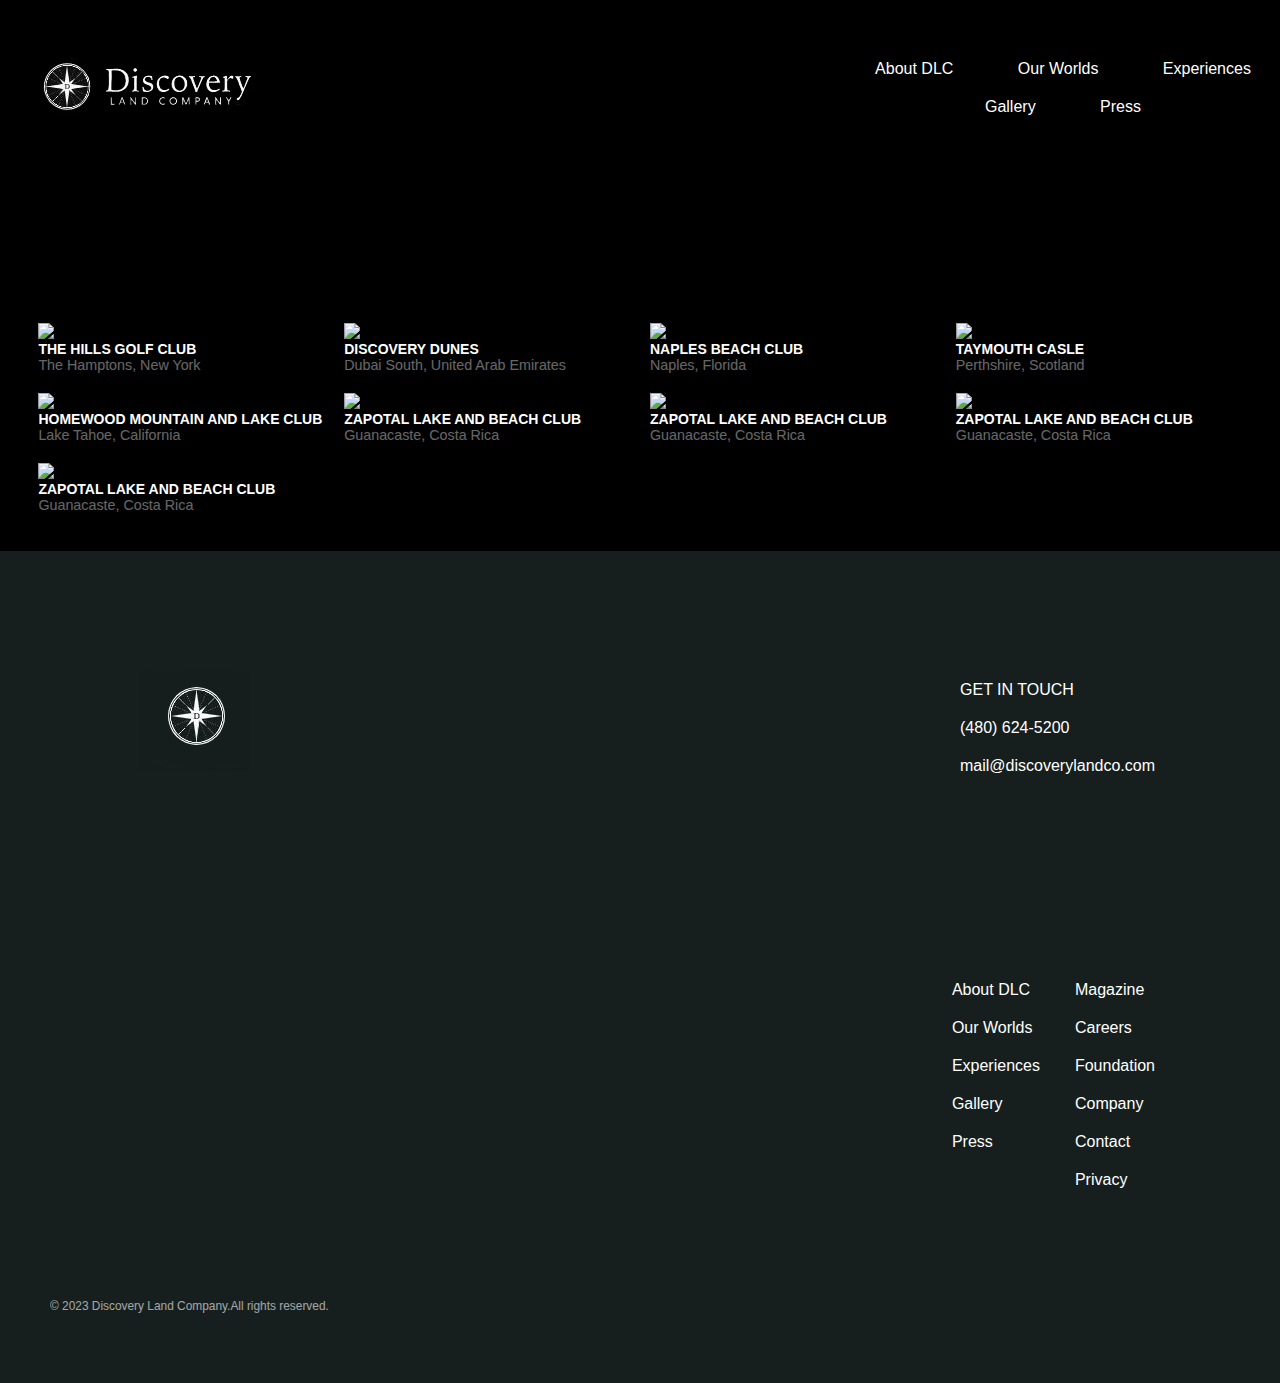
==== HTML/index.html @ 9ff891bf "discovery land webpages" ====
<!DOCTYPE html>
<html>

<head>
    <title>Our Worlds - Discovery Land Company</title>
    <link rel="stylesheet" type="text/css" href="../CSS/style.css">
</head>

<body>
    <header>
        <div class="header">
            <img class="logo" src="../assets/logo3.png" alt="" width="246" height="81">

            <nav>
                <ul>
                    <li><a class="text1" href="#">About DLC</a></li>
                    <li><a class="text1" href="../HTML/index.html">Our Worlds</a></li>
                    <li><a class="text1" href="#">Experiences</a></li>
                    <li><a class="text1" href="../HTML/Gallery.html">Gallery</a></li>
                    <li><a class="text1" href="#">Press</a></li>
                </ul>
            </nav>
        </div>
    </header>

    

        <div class="grid-container">
            <div class="grid-item">
                <img src="https://discoverylandco.com/imager/images/9708/MATT6402-1-1_220722_203757_d169f13de117664acdaa1543841b7c16.jpg"
                alt="World 2" width="254" height="132">
                <h3>THE HILLS GOLF CLUB</h3>
                <p>The Hamptons, New York</p>
            </div>
            <div class="grid-item">
                <img src="https://discoverylandco.com/imager/images/9737/GettyImages-1366370947-1_220928_235008_d169f13de117664acdaa1543841b7c16.jpg"
                alt="World 2" width="254" height="132">
                <h3>DISCOVERY DUNES</h3>
                <p>Dubai South, United Arab Emirates</p>
            </div>
            <div class="grid-item">
                <img src="https://discoverylandco.com/imager/images/9137/beach_girl_in_white_001-1_d169f13de117664acdaa1543841b7c16.jpg"
                alt="World 2" width="254" height="132">
                <h3>NAPLES BEACH CLUB</h3>
                <p>Naples, Florida</p>
            </div>
            <div class="grid-item">
                <img src="https://discoverylandco.com/imager/images/9720/ED5EB2-2_d169f13de117664acdaa1543841b7c16.jpg"
                alt="World 2" width="254" height="132">
                <h3>TAYMOUTH CASLE</h3>
                <p>Perthshire, Scotland</p>
            </div>
            <div class="grid-item">
                <img src="https://discoverylandco.com/imager/images/9526/Homewood_Andy-Carlson_OP_february_2022_DJI_056400010-1_d169f13de117664acdaa1543841b7c16.jpg"
                alt="World 2" width="254" height="132">
                <h3>HOMEWOOD MOUNTAIN AND LAKE CLUB</h3>
                <p>Lake Tahoe, California</p>
            </div>
            <div class="grid-item">
                <img src="https://discoverylandco.com/imager/images/9118/hero-edited_d169f13de117664acdaa1543841b7c16.jpg"
                alt="World 2" width="254" height="132">
                <h3>ZAPOTAL LAKE AND BEACH CLUB</h3>
                <p>Guanacaste, Costa Rica</p>
            </div>
            <div class="grid-item">
                <img src="https://discoverylandco.com/imager/images/9118/hero-edited_d169f13de117664acdaa1543841b7c16.jpg"
                alt="World 2" width="254" height="132">
                <h3>ZAPOTAL LAKE AND BEACH CLUB</h3>
                <p>Guanacaste, Costa Rica</p>
            </div>
            <div class="grid-item">
                <img src="https://discoverylandco.com/imager/images/9118/hero-edited_d169f13de117664acdaa1543841b7c16.jpg"
                alt="World 2" width="254" height="132">
                <h3>ZAPOTAL LAKE AND BEACH CLUB</h3>
                <p>Guanacaste, Costa Rica</p>
            </div>
            <div class="grid-item">
                <img src="https://discoverylandco.com/imager/images/9118/hero-edited_d169f13de117664acdaa1543841b7c16.jpg"
                alt="World 2" width="254" height="132">
                <h3>ZAPOTAL LAKE AND BEACH CLUB</h3>
                <p>Guanacaste, Costa Rica</p>
            </div>
          </div>
    

    
          <footer>
            <div class="footer">
                <img class="logo2" src="../assets/footerlogo.png" alt="">
    
                <div class="col">
                    <a class="messina" href="#">GET IN TOUCH</a></li>
                    <a class="text" href="#">(480) 624-5200</a></li>
                    <a class="text" href="#">mail@discoverylandco.com</a></li>
    
                </div>
                <div class="col">
                    <a class="text" href="#">About DLC</a></li>
                    <a class="text" href="#">Our Worlds</a></li>
                    <a class="text" href="#">Experiences</a></li>
                    <a class="text" href="#">Gallery</a></li>
                    <a class="text" href="#">Press</a></li>
                </div>
                <div class="col">
                    <a class="text" href="#">Magazine</a></li>
                    <a class="text" href="#">Careers</a></li>
                    <a class="text" href="#">Foundation</a></li>
                    <a class="text" href="#">Company</a></li>
                    <a class="text" href="#">Contact</a></li>
                    <a class="text" href="#">Privacy</a></li>
                </div>
    
            </div>
            <p class="copyright">&copy; 2023 Discovery Land Company.All rights reserved.</p>
        </footer>
</body>

</html>
---- CSS/style.css ----
* {
	box-sizing: border-box;
	margin: 0;
	padding: 0;
}

body {
	font-family: Arial, sans-serif;
    background: black;
}

.text{
    color: white;
    display: block;
	padding: 10px;
	text-decoration: none;
}
.sofa{
    padding-top: 20%;
}

.text1{
    color: white;
    display: block;
	padding: 10px;
    padding-left: 50px;
	text-decoration: none;
}

.messina{
    color: white;
    display: block;
	padding: 10px;
	text-decoration: none;
}
.logo{
   background-color: black;
   position: relative;
    left: 30px;
    
}

.logo2{
    background-color: #161f1e;
    
    float: left;
    margin-right: 700px;
    margin-bottom: 200px;
}

.grid-container {
    padding-top: 15%;
    padding-left: 3%;
    padding-right: 3%;
    padding-bottom: 3%;
    display: grid;
    grid-template-columns: repeat(4, 1fr); /* Create 3 equal columns */
    grid-gap: 20px; /* Add a gap between the images */
  }

  /* Style the images */
  .grid-item img {
    width: 100%;
    height: auto;
  }
.copyright{
    color: white;
    font-size: 11.9px;
    margin-left: 50px;
    margin-bottom: 50px;
    opacity: 0.6;
}
p{
    color: white;
    font-size: 14.3px;
    opacity: 0.4;
}
h3{
    color: white;
    font-size: 14px;
    
}
.header {
	background-color : black;
	padding-top: 50px;
    display: flex;
    flex-direction: row;
}
nav{
    position: relative;
    padding-left: 560px;
    
}

nav ul {
	list-style: none;
	margin: 0;
	padding: 0;
	text-align: center;
}

nav ul li {
	display: inline-block;
}

nav ul li a {
	display: block;
	padding: 10px;
	color: #333;
	text-decoration: none;
}

nav ul li a:hover {
	background-color: #333;
	color: #fff;
}

footer{
    padding-top: 20px;
    padding-bottom: 20px;
    background-color: #161f1e;
}

.footer{
    display: flex;
    flex-direction: row;
    flex-wrap: wrap;
    justify-content: flex-end;
    align-items: flex-end;
    height: 100%;
    width: 100%;
    padding:100px 
    
}

.col{
    align-self: flex-start;
    margin-right: 15px;
}
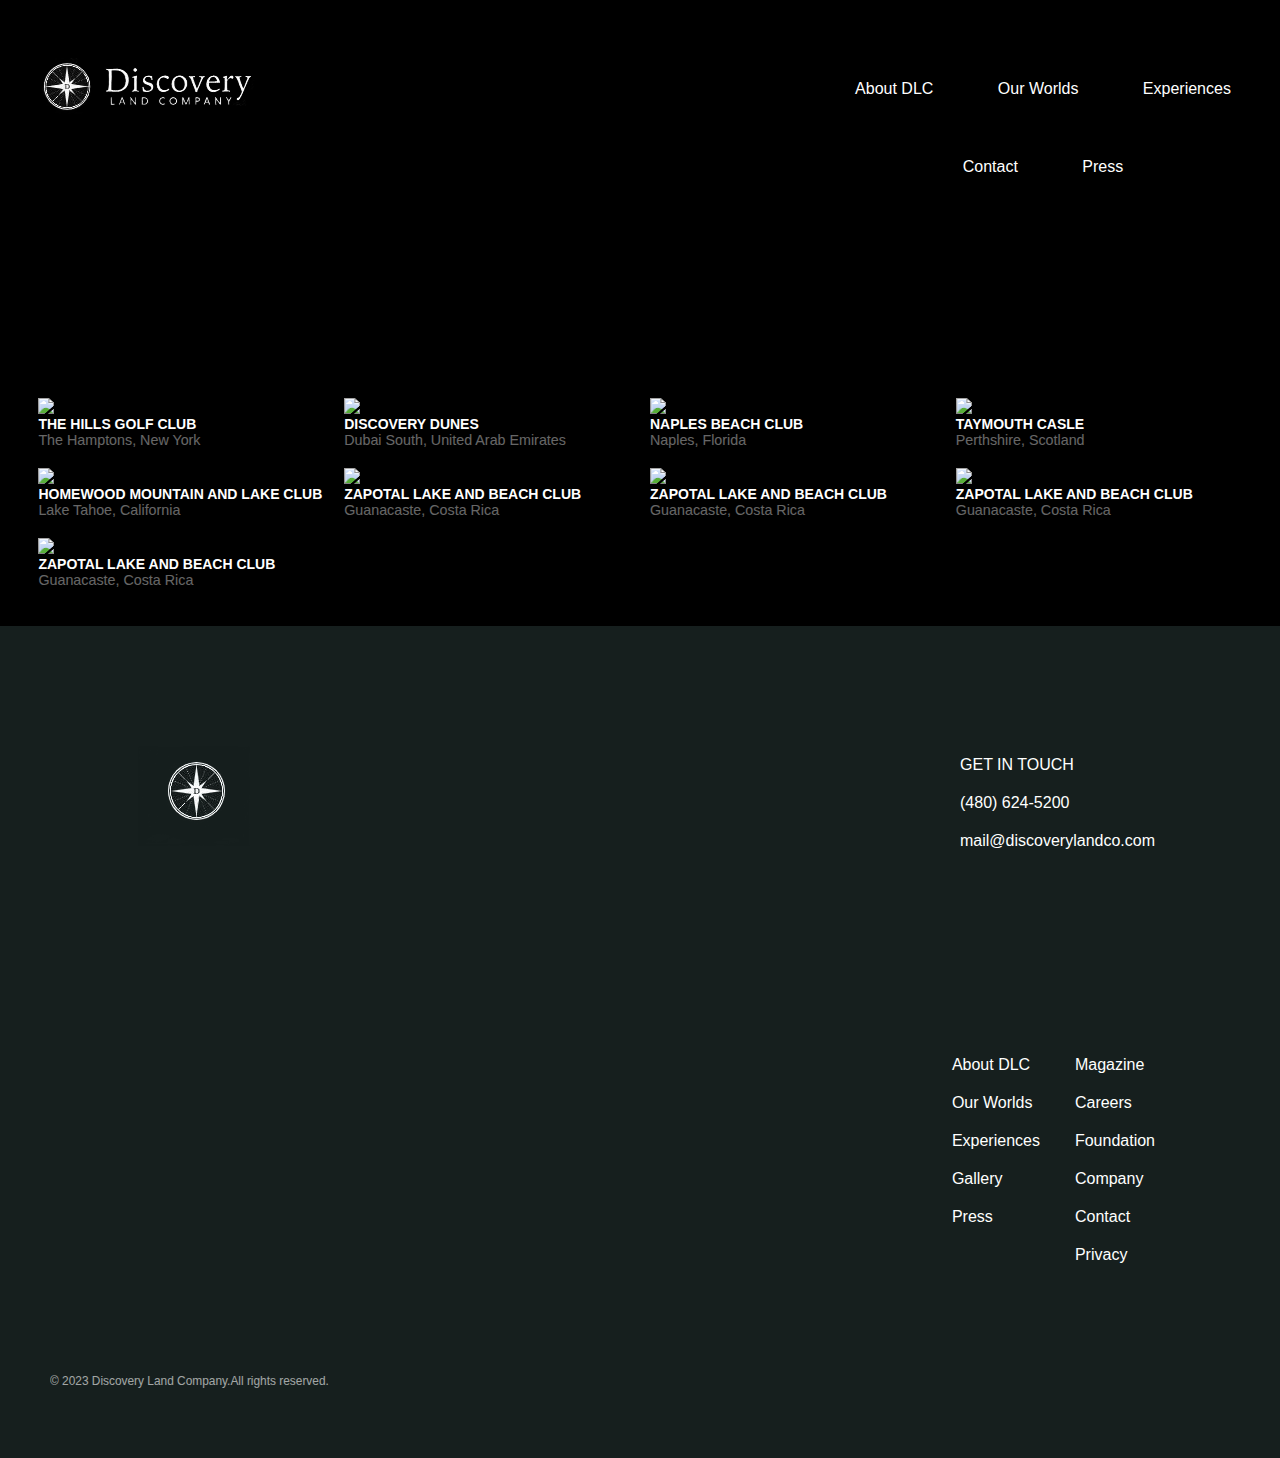
==== commit 72a8ea1d: "added hamburger menu in index file" ====
--- a/HTML/index.html
+++ b/HTML/index.html
@@ -4,20 +4,37 @@
 <head>
     <title>Our Worlds - Discovery Land Company</title>
     <link rel="stylesheet" type="text/css" href="../CSS/style.css">
+    <meta name="viewport" content="width=device-width, initial-scale=1.0">
 </head>
 
 <body>
     <header>
         <div class="header">
+            
             <img class="logo" src="../assets/logo3.png" alt="" width="246" height="81">
-
-            <nav>
-                <ul>
-                    <li><a class="text1" href="#">About DLC</a></li>
-                    <li><a class="text1" href="../HTML/index.html">Our Worlds</a></li>
-                    <li><a class="text1" href="#">Experiences</a></li>
-                    <li><a class="text1" href="../HTML/Gallery.html">Gallery</a></li>
-                    <li><a class="text1" href="#">Press</a></li>
+            <input type="checkbox" id="toggle">
+            <nav class="nav-list">
+                <label class="navbar-toggler" for="toggle">
+                    <span class="bar"></span>
+                    <span class="bar"></span>
+                    <span class="bar"></span>
+                </label>
+                <ul class="nav-list">
+                    <li class="nav-item">
+                        <a class="nav-link">About DLC</a>
+                    </li>
+                    <li class="nav-item">
+                        <a class="nav-link">Our Worlds</a>
+                    </li>
+                    <li class="nav-item">
+                        <a class="nav-link">Experiences</a>
+                    </li>
+                    <li class="nav-item">
+                        <a class="nav-link">Contact</a>
+                    </li>
+                    <li class="nav-item">
+                        <a class="nav-link">Press</a>
+                    </li>
                 </ul>
             </nav>
         </div>
@@ -94,20 +111,22 @@
                     <a class="text" href="#">mail@discoverylandco.com</a></li>
     
                 </div>
-                <div class="col">
-                    <a class="text" href="#">About DLC</a></li>
-                    <a class="text" href="#">Our Worlds</a></li>
-                    <a class="text" href="#">Experiences</a></li>
-                    <a class="text" href="#">Gallery</a></li>
-                    <a class="text" href="#">Press</a></li>
-                </div>
-                <div class="col">
-                    <a class="text" href="#">Magazine</a></li>
-                    <a class="text" href="#">Careers</a></li>
-                    <a class="text" href="#">Foundation</a></li>
-                    <a class="text" href="#">Company</a></li>
-                    <a class="text" href="#">Contact</a></li>
-                    <a class="text" href="#">Privacy</a></li>
+                <div class="col2">
+                    <div class="col">
+                        <a class="text" href="#">About DLC</a></li>
+                        <a class="text" href="#">Our Worlds</a></li>
+                        <a class="text" href="#">Experiences</a></li>
+                        <a class="text" href="#">Gallery</a></li>
+                        <a class="text" href="#">Press</a></li>
+                    </div>
+                    <div class="col">
+                        <a class="text" href="#">Magazine</a></li>
+                        <a class="text" href="#">Careers</a></li>
+                        <a class="text" href="#">Foundation</a></li>
+                        <a class="text" href="#">Company</a></li>
+                        <a class="text" href="#">Contact</a></li>
+                        <a class="text" href="#">Privacy</a></li>
+                    </div>
                 </div>
     
             </div>
--- a/CSS/style.css
+++ b/CSS/style.css
@@ -1,51 +1,62 @@
 * {
-	box-sizing: border-box;
-	margin: 0;
-	padding: 0;
+    box-sizing: border-box;
+    margin: 0;
+    padding: 0;
 }
 
 body {
-	font-family: Arial, sans-serif;
+    font-family: Arial, sans-serif;
     background: black;
 }
 
-.text{
-    color: white;
-    display: block;
-	padding: 10px;
-	text-decoration: none;
-}
-.sofa{
+.text {
+    color: white;
+    display: block;
+    padding: 10px;
+    text-decoration: none;
+}
+
+.sofa {
     padding-top: 20%;
 }
 
-.text1{
-    color: white;
-    display: block;
-	padding: 10px;
+.text1 {
+    color: white;
+    display: block;
+    padding: 10px;
     padding-left: 50px;
-	text-decoration: none;
-}
-
-.messina{
-    color: white;
-    display: block;
-	padding: 10px;
-	text-decoration: none;
-}
-.logo{
-   background-color: black;
-   position: relative;
+    text-decoration: none;
+}
+
+.messina {
+    color: white;
+    display: block;
+    padding: 10px;
+    text-decoration: none;
+}
+
+.logo {
+    background-color: black;
+    position: relative;
     left: 30px;
-    
-}
-
-.logo2{
+
+}
+
+.text1:hover {
+
+    text-decoration: underline;
+}
+
+.logo2 {
     background-color: #161f1e;
-    
+
     float: left;
     margin-right: 700px;
     margin-bottom: 200px;
+}
+
+.navbar-toggler {
+    padding-left: 55px;
 }
 
 .grid-container {
@@ -54,74 +65,82 @@
     padding-right: 3%;
     padding-bottom: 3%;
     display: grid;
-    grid-template-columns: repeat(4, 1fr); /* Create 3 equal columns */
-    grid-gap: 20px; /* Add a gap between the images */
-  }
-
-  /* Style the images */
-  .grid-item img {
+    grid-template-columns: repeat(4, 1fr);
+    /* Create 3 equal columns */
+    grid-gap: 20px;
+    /* Add a gap between the images */
+
+}
+
+/* Style the images */
+.grid-item img {
     width: 100%;
     height: auto;
-  }
-.copyright{
+}
+
+.copyright {
     color: white;
     font-size: 11.9px;
     margin-left: 50px;
     margin-bottom: 50px;
     opacity: 0.6;
 }
-p{
+
+p {
     color: white;
     font-size: 14.3px;
     opacity: 0.4;
 }
-h3{
+
+h3 {
     color: white;
     font-size: 14px;
-    
-}
+
+}
+
 .header {
-	background-color : black;
-	padding-top: 50px;
+    background-color: black;
+    padding-top: 50px;
     display: flex;
     flex-direction: row;
 }
-nav{
+
+nav {
     position: relative;
     padding-left: 560px;
-    
+
 }
 
 nav ul {
-	list-style: none;
-	margin: 0;
-	padding: 0;
-	text-align: center;
+    list-style: none;
+    margin: 0;
+    padding: 0;
+    text-align: center;
 }
 
 nav ul li {
-	display: inline-block;
+    display: inline-block;
 }
 
 nav ul li a {
-	display: block;
-	padding: 10px;
-	color: #333;
-	text-decoration: none;
+    display: block;
+    padding: 10px;
+    color: white;
+    text-decoration: none;
 }
 
 nav ul li a:hover {
-	background-color: #333;
-	color: #fff;
-}
-
-footer{
+    /* background-color: #333; */
+    color: #fff;
+}
+
+footer {
     padding-top: 20px;
     padding-bottom: 20px;
     background-color: #161f1e;
 }
 
-.footer{
+.footer {
     display: flex;
     flex-direction: row;
     flex-wrap: wrap;
@@ -129,11 +148,136 @@
     align-items: flex-end;
     height: 100%;
     width: 100%;
-    padding:100px 
-    
-}
-
-.col{
+    padding: 100px
+}
+
+
+
+.col {
     align-self: flex-start;
     margin-right: 15px;
-}+}
+
+.col2 {
+    align-self: flex-start;
+    display: flex;
+    flex-direction: row;
+}
+
+
+@media screen and (max-width: 600px) {
+    .grid-container {
+
+        display: grid;
+        grid-template-columns: 1fr 1fr;
+        grid-gap: 20px;
+    }
+
+    nav {
+        position: relative;
+        padding-left: 0px;
+
+    }
+
+    .nav-link {
+        color: white;
+        display: block;
+        padding: 4px;
+        padding-left: 30px;
+        text-decoration: none;
+        background: none;
+    }
+
+
+
+
+    .footer {
+        display: flex;
+        flex-direction: column;
+        flex-wrap: wrap;
+        justify-content: flex-end;
+        align-items: flex-end;
+        height: 100%;
+        width: 100%;
+        padding: 100px
+    }
+
+    .col2 {
+        display: flex;
+        flex-direction: row;
+        padding-top: 100px;
+    }
+}
+
+.nav-item{
+    padding: 20px;
+}
+
+@media (max-width: 675px) {
+
+    nav .nav-list {
+        display: grid;
+        position: absolute;
+        /* background: #404040; */
+        width: 100%;
+        top: 75px;
+        left: 0;
+        transform: translateY(-100%);
+        z-index: -1;
+        transition: .6s;
+    }
+
+    nav .nav-list .nav-item {
+       padding: 0px;
+
+
+    }
+
+    nav .navbar-toggler {
+        display: grid !important;
+
+    }
+
+}
+
+nav .navbar-toggler {
+    display: none;
+    height: min-content;
+    margin: 28px -20px 0 0;
+    cursor: pointer;
+}
+
+nav .navbar-toggler .bar {
+    width: 40px;
+    height: 5px;
+    margin-bottom: 10px;
+    background: #ffffff;
+    border-radius: 10%;
+    transition: .4s;
+}
+
+input {
+    display: none;
+}
+
+input:checked~nav .nav-list {
+    transform: translateY(0);
+    z-index: 0;
+}
+
+input:checked~nav .navbar-toggler {
+    margin-top: 35px;
+}
+
+input:checked~nav .navbar-toggler .bar:nth-child(1) {
+    position: absolute;
+    transform: rotate(45deg);
+}
+
+input:checked~nav .navbar-toggler .bar:nth-child(2) {
+    display: none;
+}
+
+input:checked~nav .navbar-toggler .bar:nth-child(3) {
+    transform: rotate(-45deg);
+}
